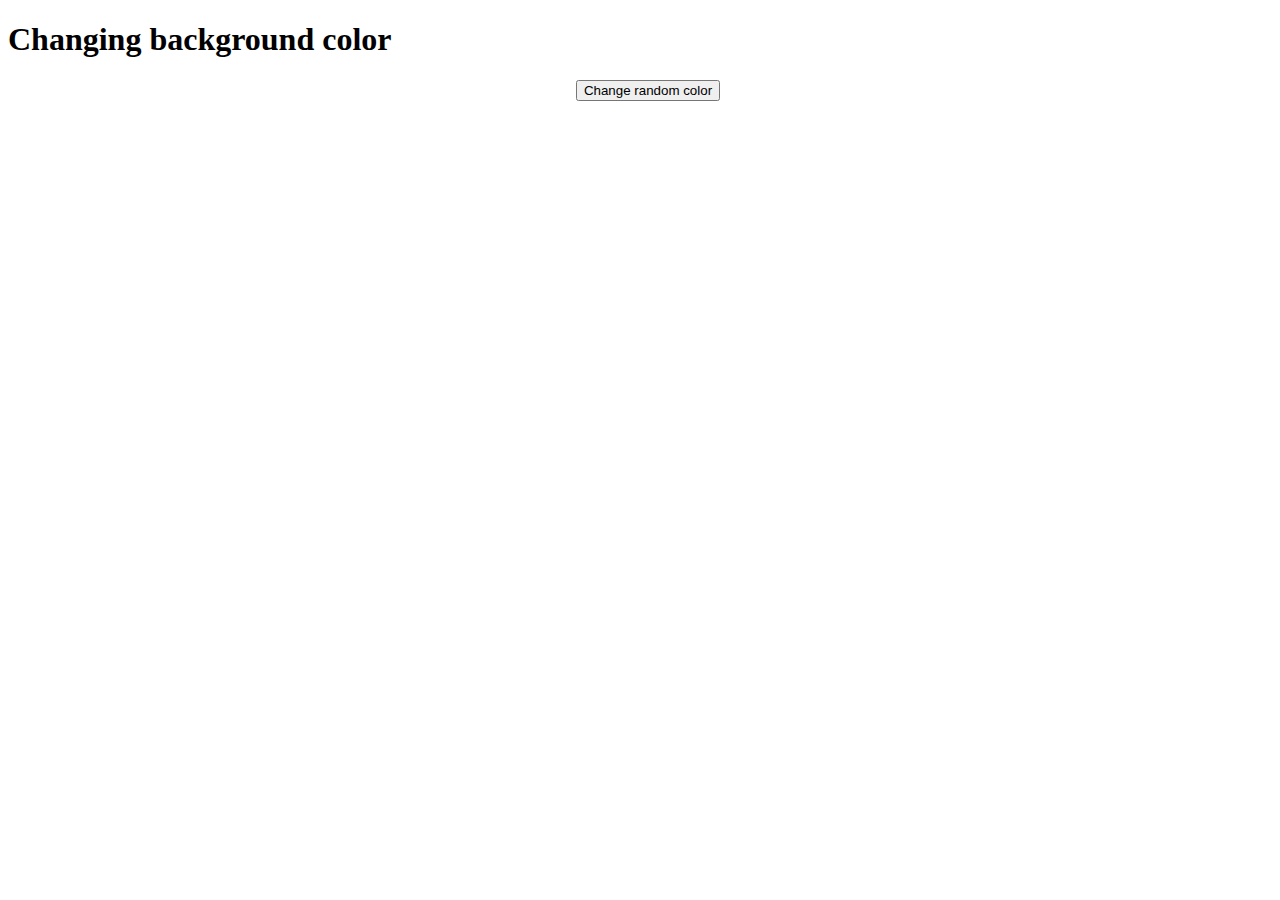
==== index.html @ e7bcfc18 "first project commited" ====
<!DOCTYPE html>
<html lang="en">
<head>
    <meta charset="UTF-8">
    <meta http-equiv="X-UA-Compatible" content="IE=edge">
    <meta name="viewport" content="width=device-width, initial-scale=1.0">
    <title>Js events</title>
    <link rel="stylesheet" href="css/style.css">
</head>
<body>
    <header>
        <h1>Changing background color</h1>
    </header>
    <main>
        <button id="randomColor" onclick="changeRandomColor()">Change random color</button>
    </main>
    <footer></footer>


    <script src="js/script.js"></script>
</body>
</html>
---- css/style.css ----
main{
    display: flex;
    align-items: center;
    justify-content: center;
    width: 100vw;
}
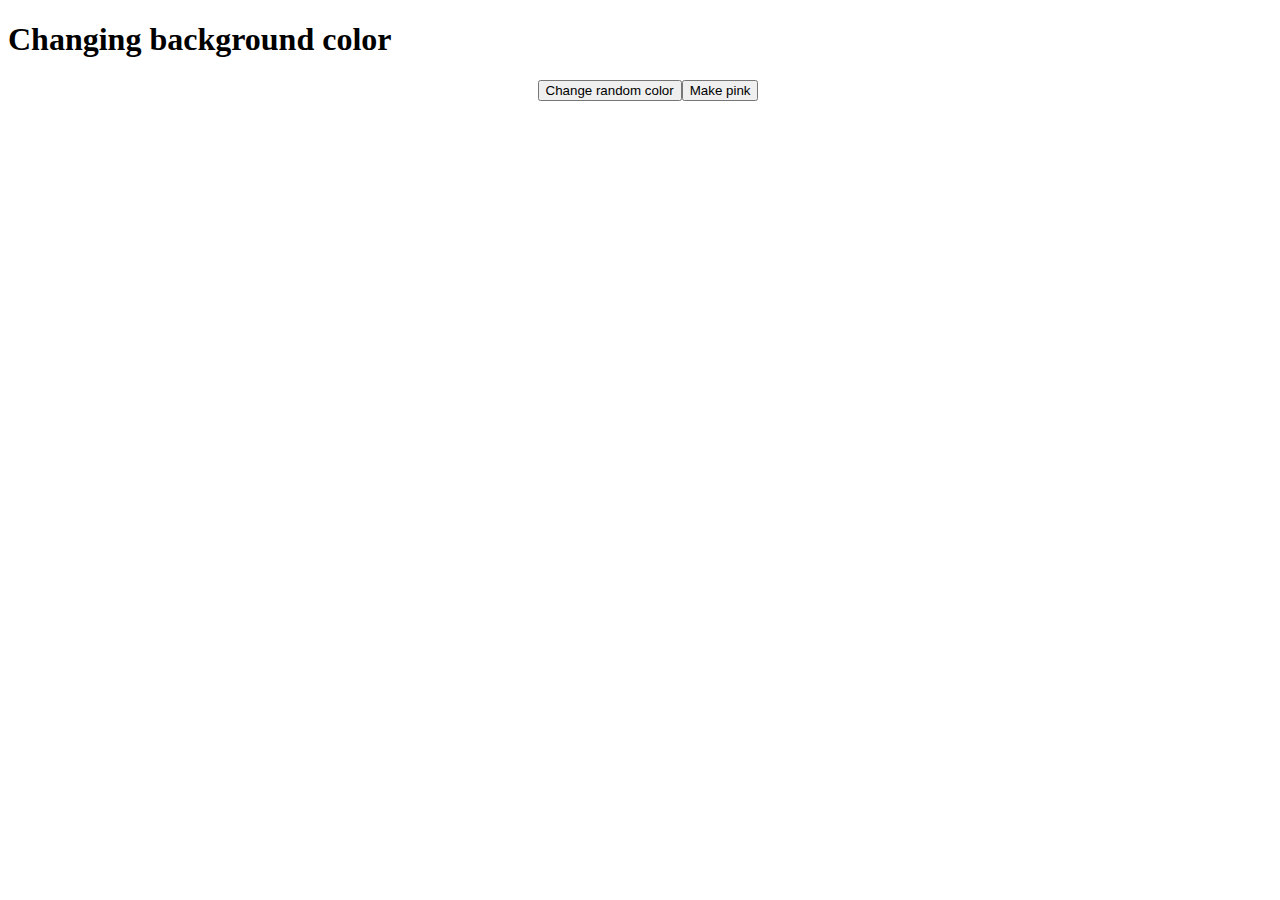
==== commit 5d4c9490: "event listener added" ====
--- a/index.html
+++ b/index.html
@@ -12,7 +12,8 @@
         <h1>Changing background color</h1>
     </header>
     <main>
-        <button id="randomColor" onclick="changeRandomColor()">Change random color</button>
+        <button id="randomColor" onclick="changeRandomColor()">Change random color</button> 
+        <button id="make-pink" onclick="makePink()">Make pink</button>
     </main>
     <footer></footer>
 
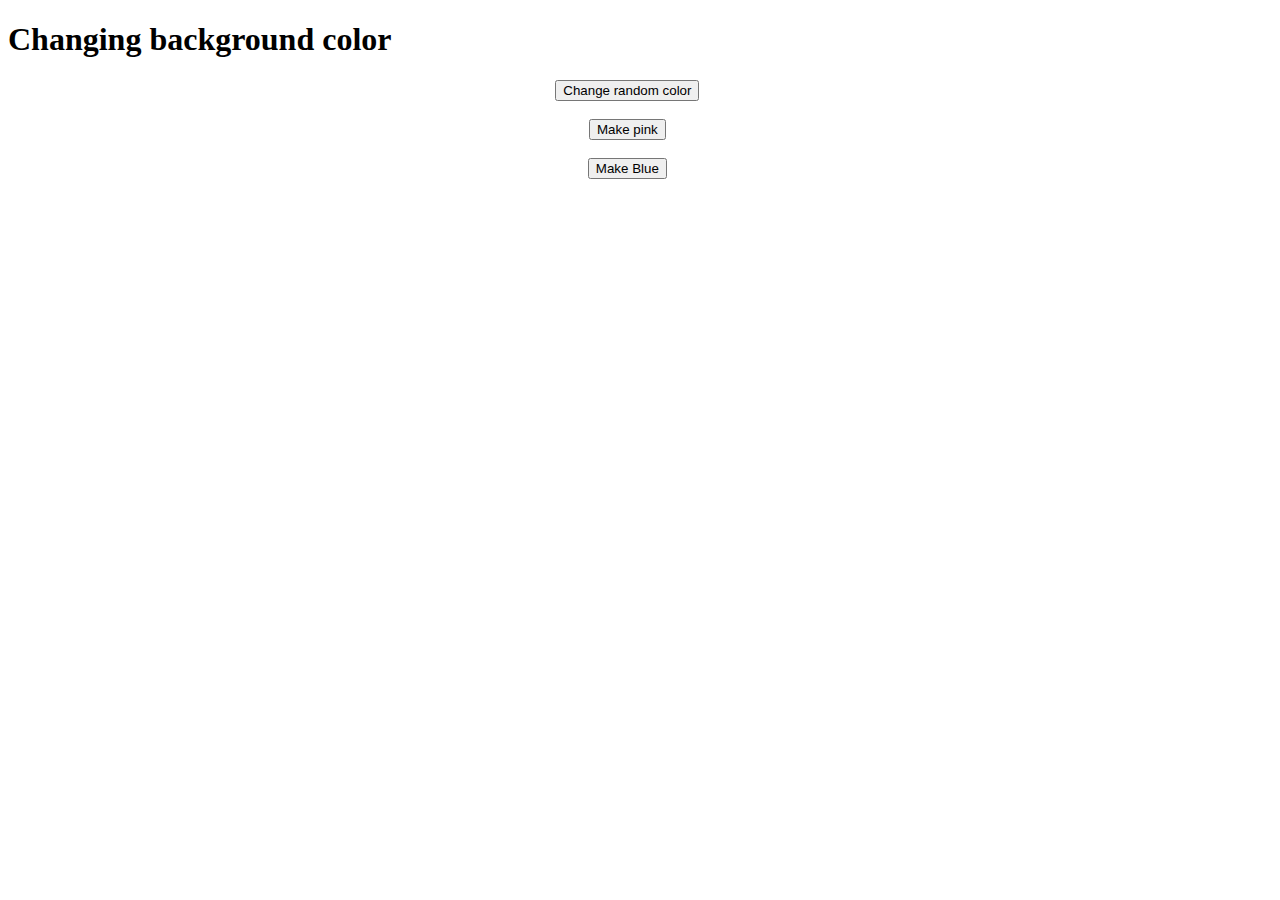
==== commit 095a0967: "dom commited" ====
--- a/index.html
+++ b/index.html
@@ -13,7 +13,10 @@
     </header>
     <main>
         <button id="randomColor" onclick="changeRandomColor()">Change random color</button> 
+        <br>
         <button id="make-pink" onclick="makePink()">Make pink</button>
+        <br>
+        <button id="make-blue">Make Blue</button>
     </main>
     <footer></footer>
 
--- a/css/style.css
+++ b/css/style.css
@@ -1,5 +1,8 @@
 main{
+    width: 1140px;
+    max-width: 98%;
     display: flex;
+    flex-direction: column;
     align-items: center;
     justify-content: center;
     width: 100vw;
